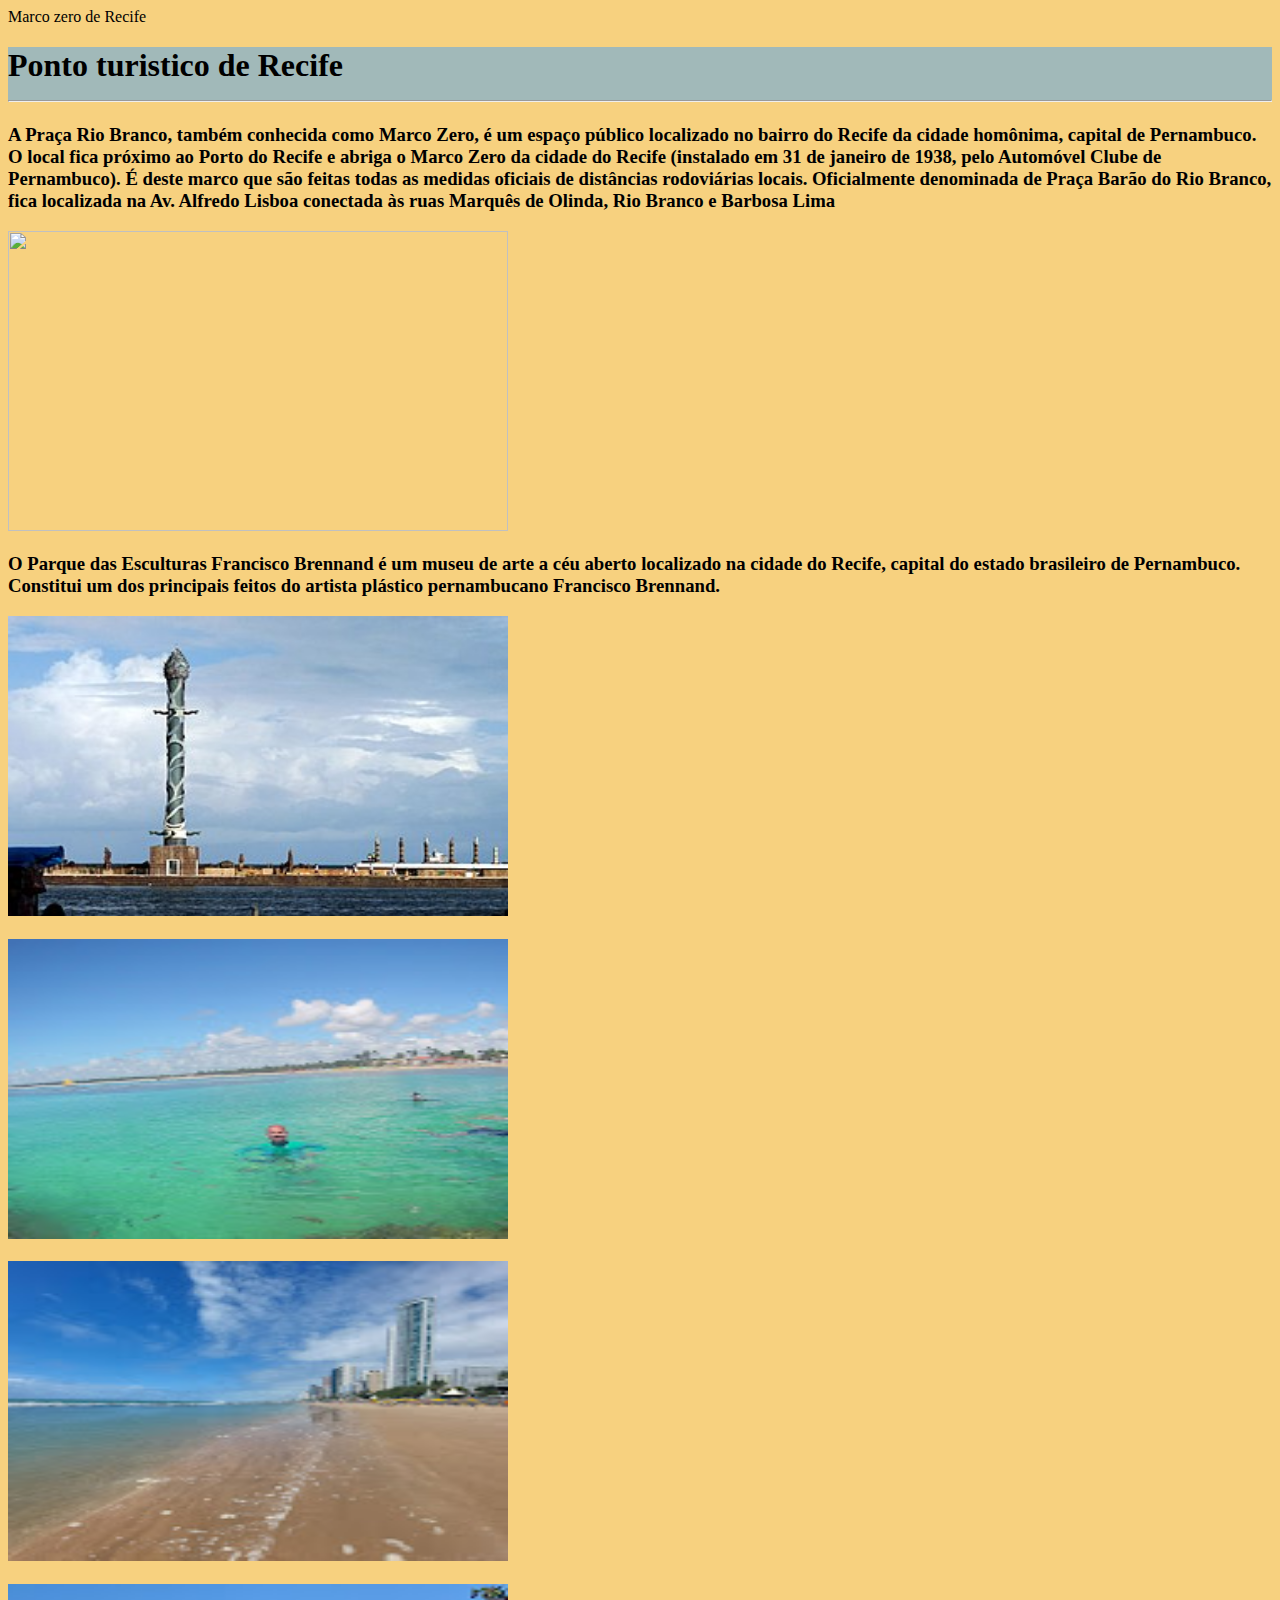
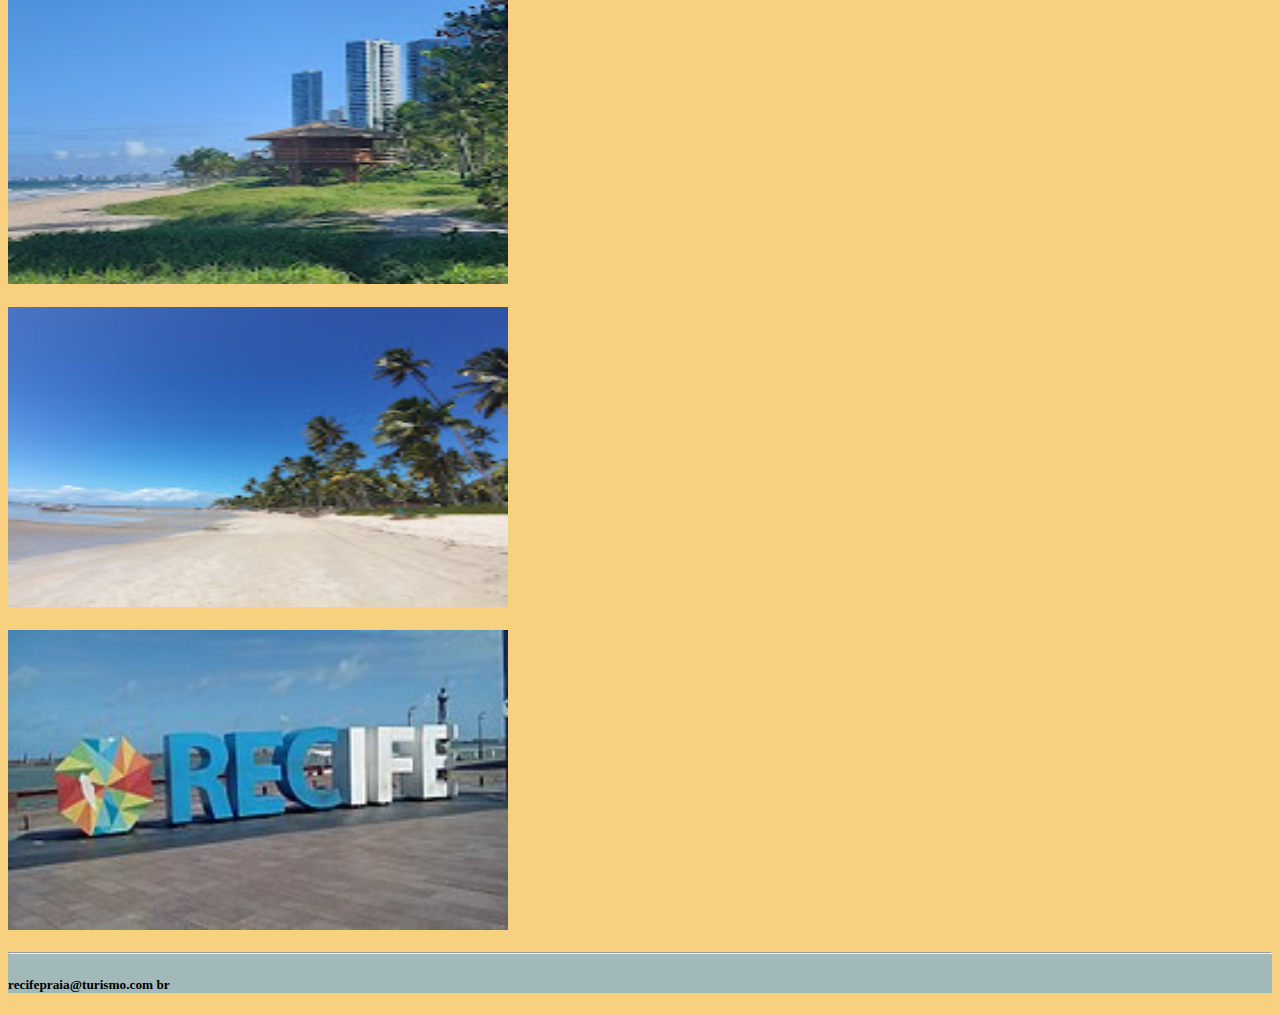
==== index.html @ e94d4332 "primeira inclusão" ====
<!DOCTYPE html>
<html lang="en">
<head>
    <meta charset="UTF-8">
    <meta name="viewport" content="width=device-width, initial-scale=1.0">
    <titolo>Marco zero de Recife</title>
    <link rel="stylesheet" href="index.css">
</head>
<body>

    <header>
    <h1>Ponto turistico de Recife<hr></h1>
   </header>

    <h3>A Praça Rio Branco, também conhecida como Marco Zero, é um espaço público localizado no bairro do Recife da cidade homônima, capital de Pernambuco.<br>

        O local fica próximo ao Porto do Recife e abriga o Marco Zero da cidade do Recife (instalado em 31 de janeiro de 1938, pelo Automóvel Clube de Pernambuco). É deste marco que são feitas todas as medidas oficiais de distâncias rodoviárias locais. Oficialmente denominada de Praça Barão do Rio Branco, fica localizada na Av. Alfredo Lisboa conectada às ruas Marquês de Olinda, Rio Branco e Barbosa Lima</h3>
    
    <div>
    <img src="imagens/Ground_Zero_-_Recife_-_Pernambuco_-_Brazil(3).jpg" width="500" height="300">
   
    <h3>O Parque das Esculturas Francisco Brennand é um museu de arte a céu aberto localizado na cidade do Recife, capital do estado brasileiro de Pernambuco. Constitui um dos principais feitos do artista plástico pernambucano Francisco Brennand.</h3>

    <img src="imagens/Torre_de_Cristal_-_Recife-PE(2).jpg" width="500" height="300">
    <h3></h3>
    <img src="imagens/porto_de _galinhas.jpg" width="500" height="300">
    <h3></h3>
    <img src="imagens/Praia_boa_viagem.jpg" width="500" height="300">
    <h3></h3>
    <img src="imagens/praia_do_pina.jpg" width="500" height="300">
    <h3></h3>
    <img src="imagens/praia_dos_carneiros.jpg" width="500" height="300">
    <h3></h3>
    <img src="imagens/Praça_Rio_Branco_-_Marco_Zero.jpg" width="500" height="300">
    <h3></h3>

    <footer>
        <hr>
        <h5>recifepraia@turismo.com br</h5>
    </footer>
    </div>





</body>
</html>
---- index.css ----
header{
background-color: rgb(161, 185, 185);
}

body{
    background-color: rgb(247, 209, 127);
}
footer{
    background-color: rgb(161, 185, 185); 
}
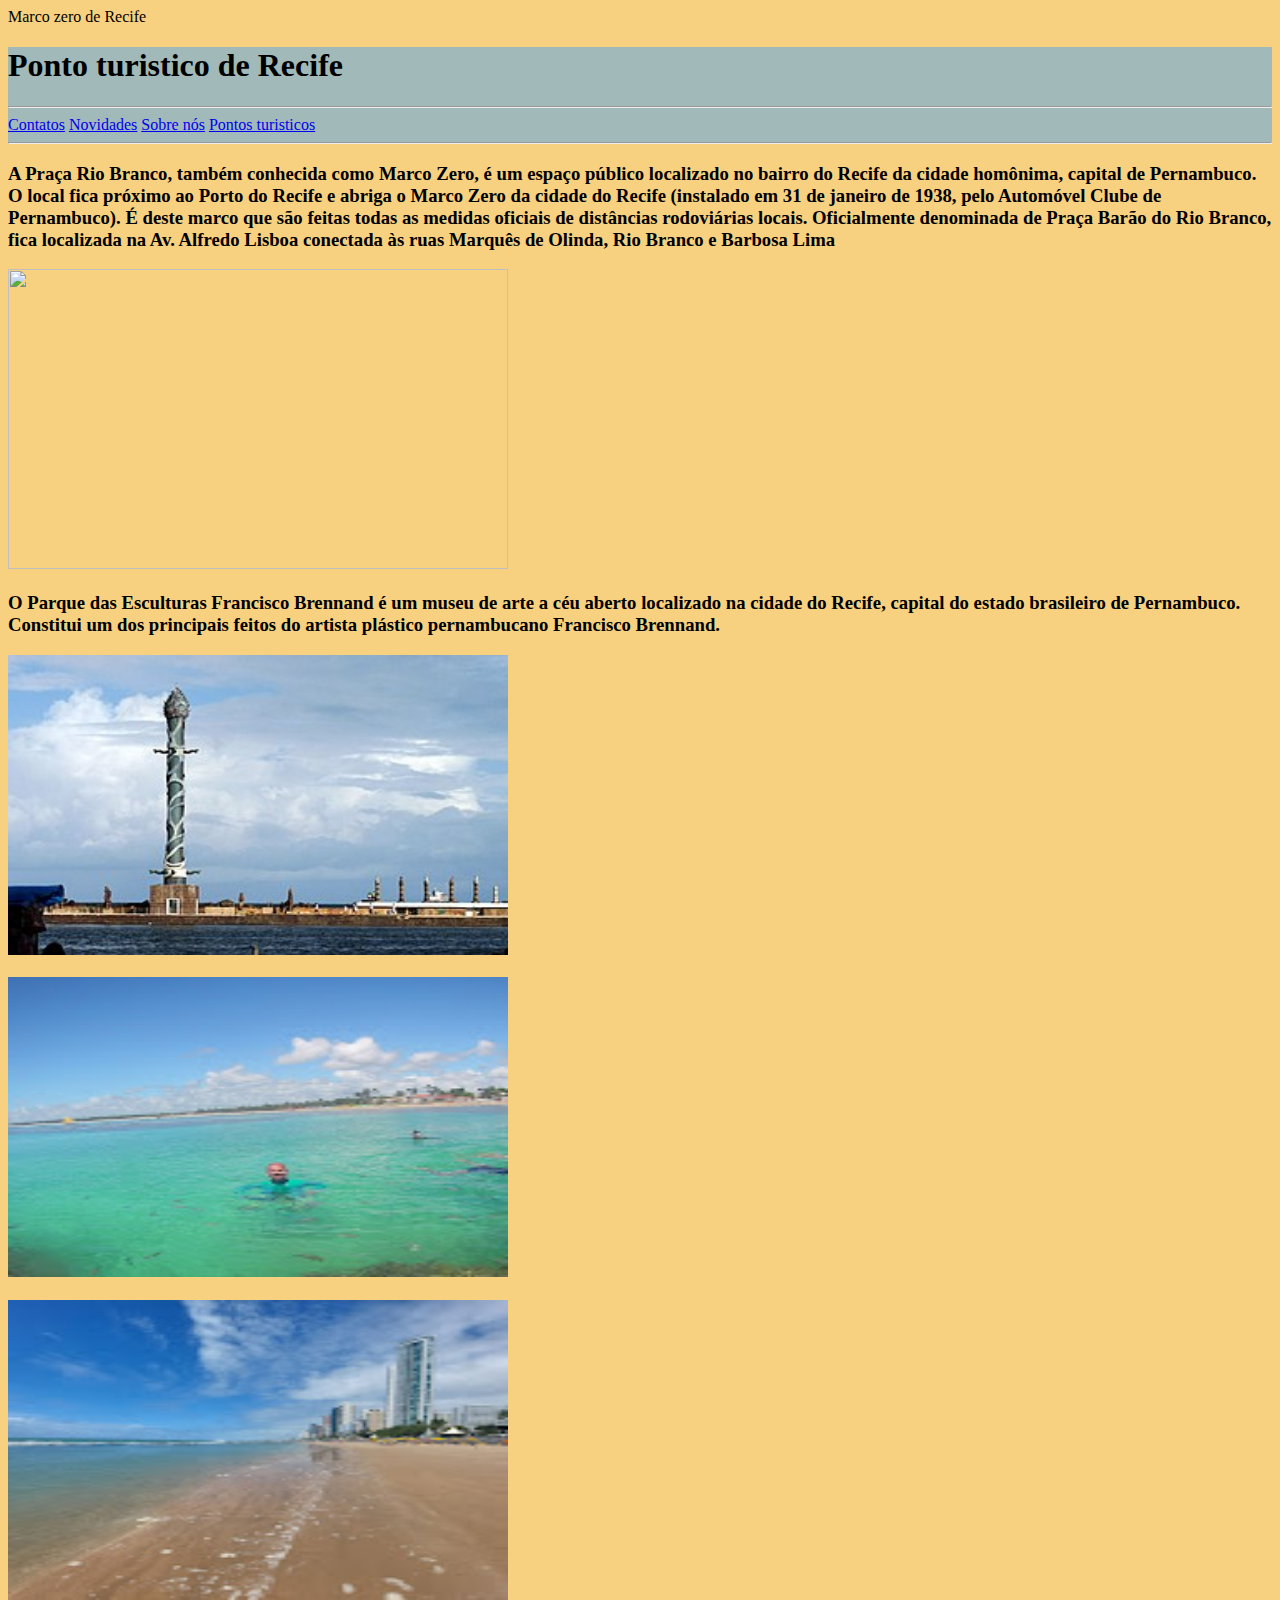
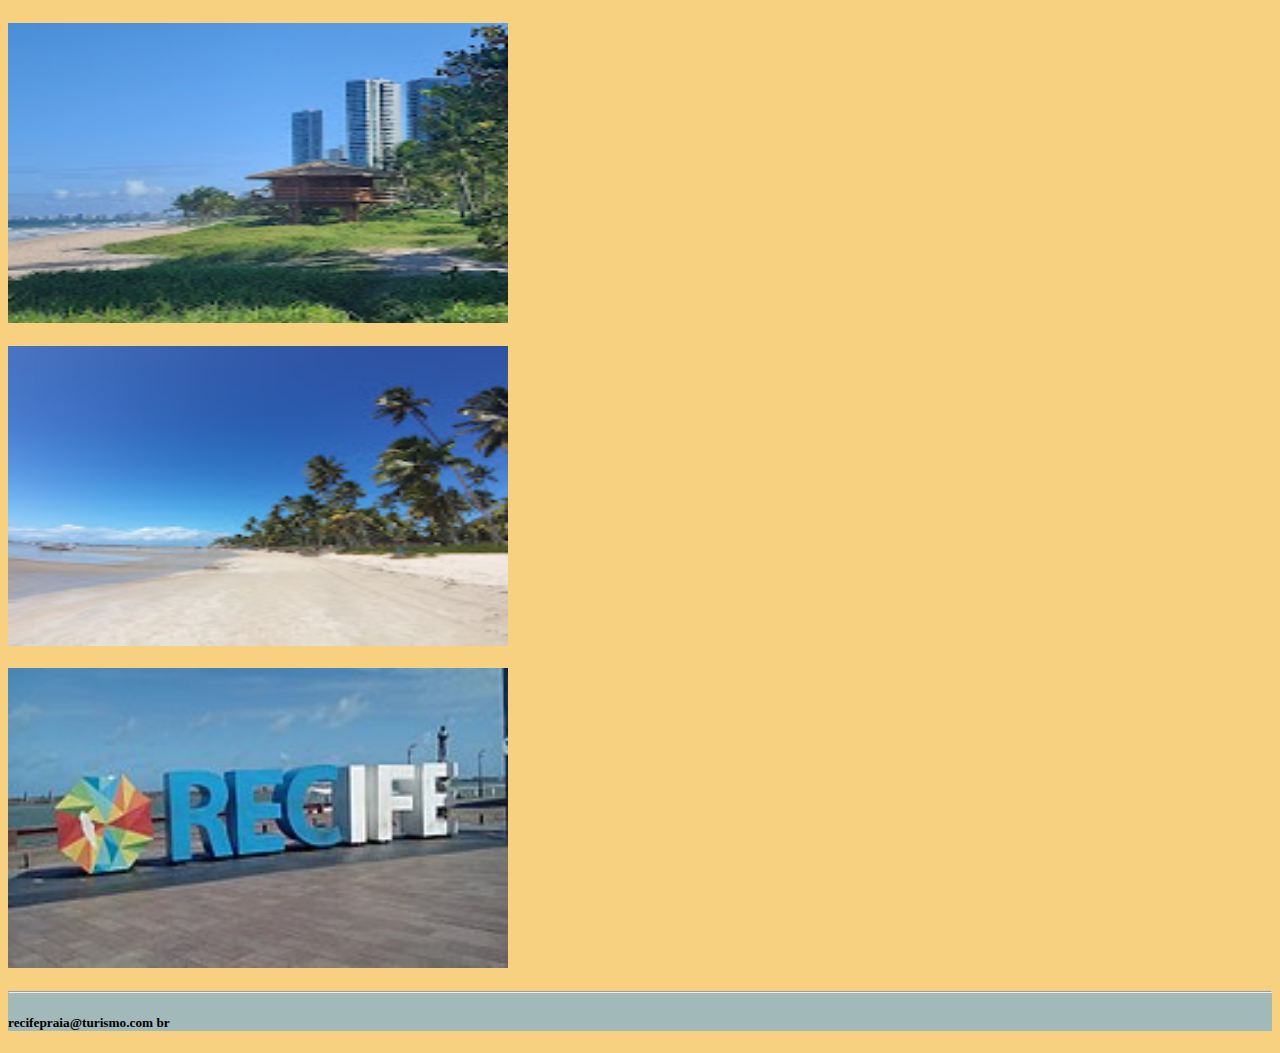
==== commit 6fbbdb54: "Inclusão menu" ====
--- a/index.html
+++ b/index.html
@@ -9,7 +9,17 @@
 <body>
 
     <header>
-    <h1>Ponto turistico de Recife<hr></h1>
+        <h1>Ponto turistico de Recife</h1><hr>
+            <nav>
+                <a href="#">Contatos</a>
+                <a href="#">Novidades</a>
+                <a href="#"">Sobre nós</a>
+                <a href="#">Pontos turisticos</a><hr>
+            </nav>
+    
+    
+    
+    
    </header>
 
     <h3>A Praça Rio Branco, também conhecida como Marco Zero, é um espaço público localizado no bairro do Recife da cidade homônima, capital de Pernambuco.<br>
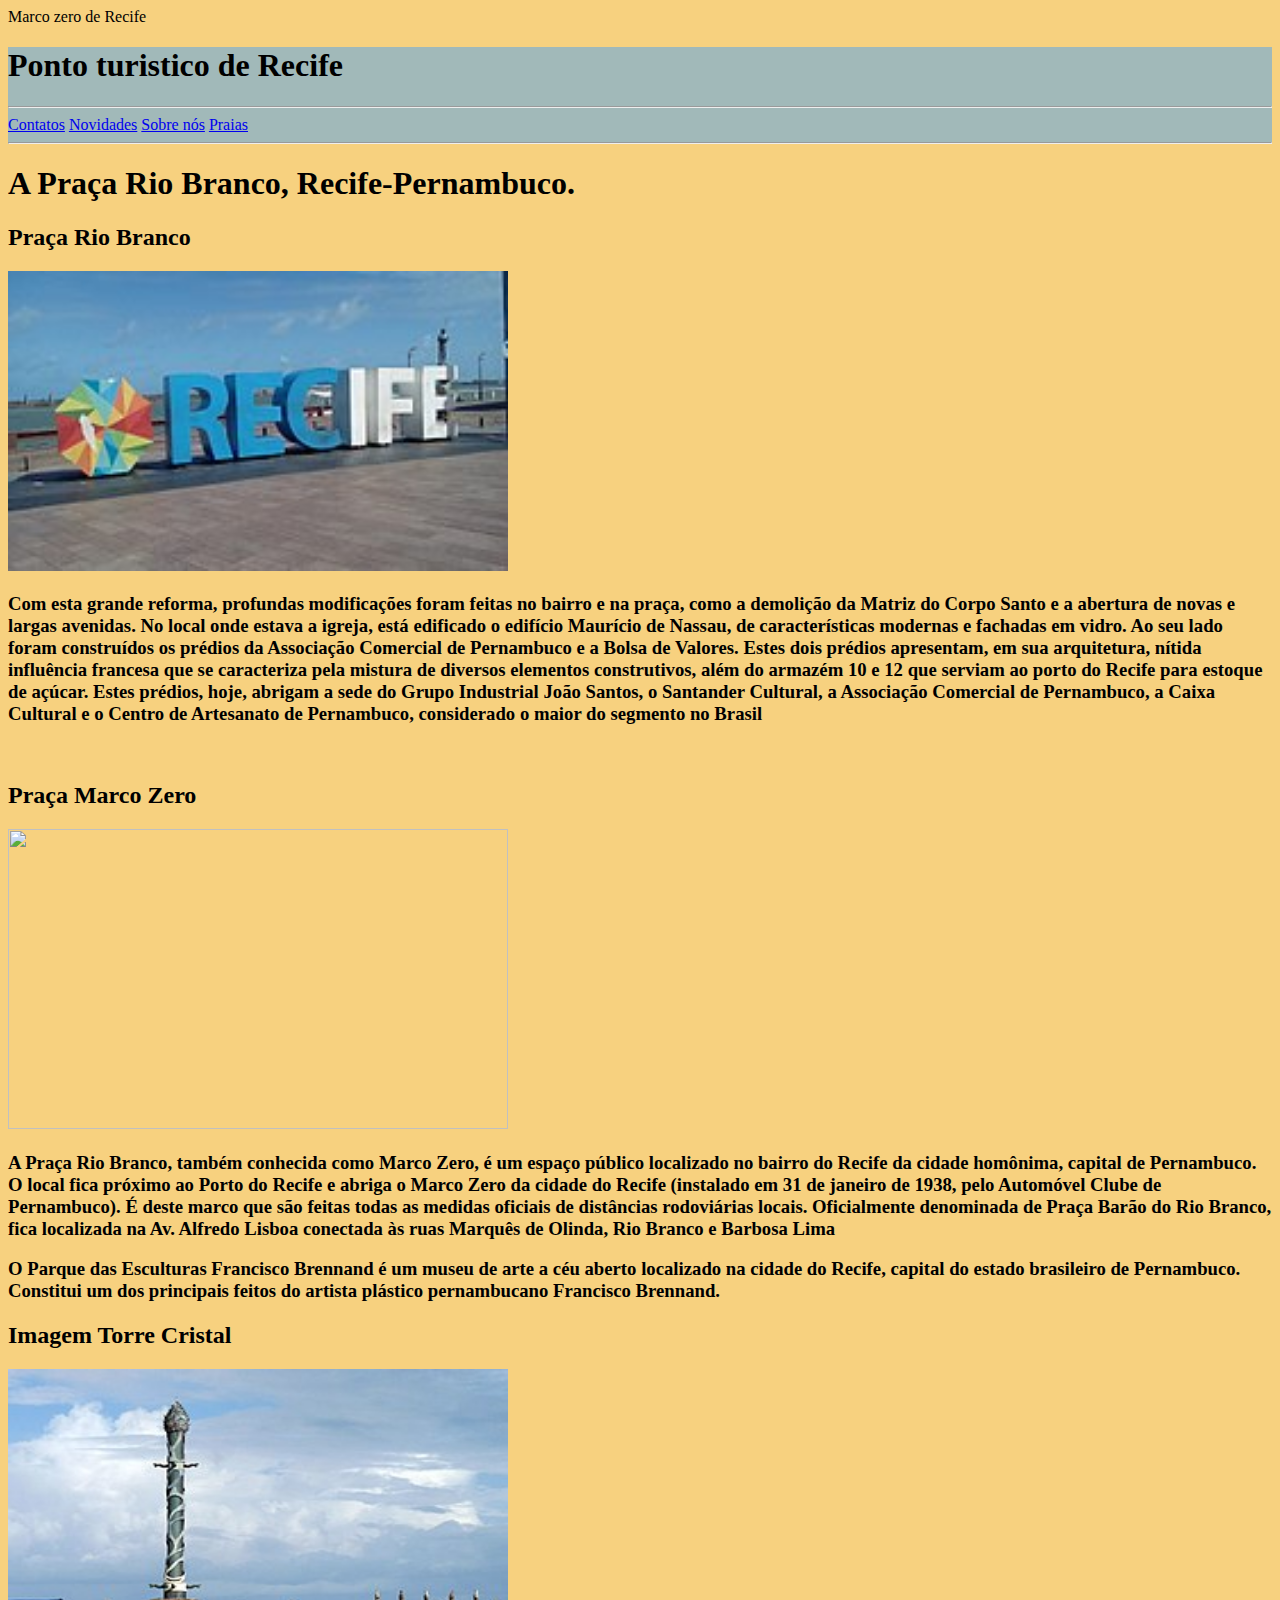
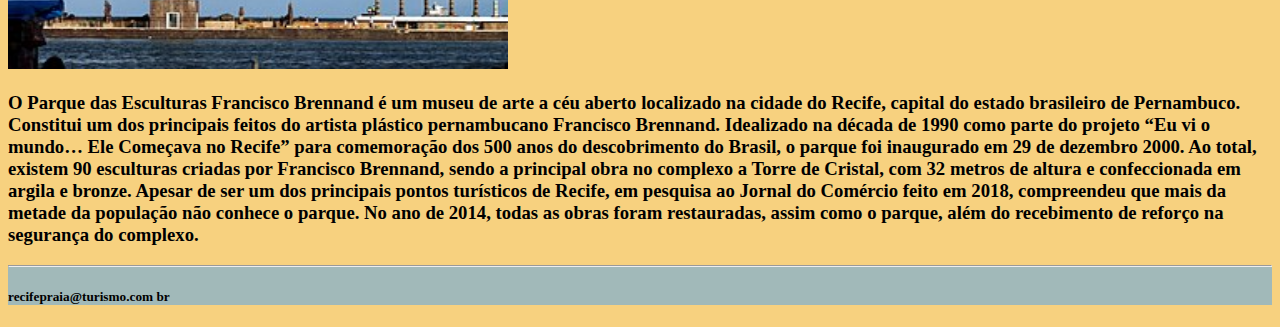
==== commit 6eccfcd3: "Inclusão de nova página" ====
--- a/index.html
+++ b/index.html
@@ -14,41 +14,44 @@
                 <a href="#">Contatos</a>
                 <a href="#">Novidades</a>
                 <a href="#"">Sobre nós</a>
-                <a href="#">Pontos turisticos</a><hr>
+                <a href="praias_recife.html">Praias</a><hr>
             </nav>
     
+    </header>
+
+    <h1>A Praça Rio Branco, Recife-Pernambuco.<br></h1>
+
+    <div>
+
+        <h2>Praça Rio Branco</h2>
+        <img src="imagens/Praça_Rio_Branco_-_Marco_Zero.jpg" width="500" height="300">
+        <h3>Com esta grande reforma, profundas modificações foram feitas no bairro e na praça, como a demolição da Matriz do Corpo Santo e a abertura de novas e largas avenidas. No local onde estava a igreja, está edificado o edifício Maurício de Nassau, de características modernas e fachadas em vidro. Ao seu lado foram construídos os prédios da Associação Comercial de Pernambuco e a Bolsa de Valores. Estes dois prédios apresentam, em sua arquitetura, nítida influência francesa que se caracteriza pela mistura de diversos elementos construtivos, além do armazém 10 e 12 que serviam ao porto do Recife para estoque de açúcar. Estes prédios, hoje, abrigam a sede do Grupo Industrial João Santos, o Santander Cultural, a Associação Comercial de Pernambuco, a Caixa Cultural e o Centro de Artesanato de Pernambuco, considerado o maior do segmento no Brasil</h3><br>
+
+
+        <h2>Praça Marco Zero</h2>
+        <img src="imagens/Ground_Zero_-_Recife_-_Pernambuco_-_Brazil(3).jpg" width="500" height="300">
+        <h3>A Praça Rio Branco, também conhecida como Marco Zero, é um espaço público localizado no bairro do Recife da cidade homônima, capital de Pernambuco.<br>O local fica próximo ao Porto do Recife e abriga o Marco Zero da cidade do Recife (instalado em 31 de janeiro de 1938, pelo Automóvel Clube de Pernambuco). É deste marco que são feitas todas as medidas oficiais de distâncias rodoviárias locais. Oficialmente denominada de Praça Barão do Rio Branco, fica localizada na Av. Alfredo Lisboa conectada às ruas Marquês de Olinda, Rio Branco e Barbosa Lima</h3>
+        <h3>O Parque das Esculturas Francisco Brennand é um museu de arte a céu aberto localizado na cidade do Recife, capital do estado brasileiro de Pernambuco. Constitui um dos principais feitos do artista plástico pernambucano Francisco Brennand.</h3>
+
+        <h2>Imagem Torre Cristal</h2>
+        <img src="imagens/Torre_de_Cristal_-_Recife-PE(2).jpg" width="500" height="300">
+        <h3>O Parque das Esculturas Francisco Brennand é um museu de arte a céu aberto localizado na cidade do Recife, capital do estado brasileiro de Pernambuco. Constitui um dos principais feitos do artista plástico pernambucano Francisco Brennand.
+
+            Idealizado na década de 1990 como parte do projeto “Eu vi o mundo… Ele Começava no Recife” para comemoração dos 500 anos do descobrimento do Brasil, o parque foi inaugurado em 29 de dezembro 2000.
+            
+            Ao total, existem 90 esculturas criadas por Francisco Brennand, sendo a principal obra no complexo a Torre de Cristal, com 32 metros de altura e confeccionada em argila e bronze.
+            
+            Apesar de ser um dos principais pontos turísticos de Recife, em pesquisa ao Jornal do Comércio feito em 2018, compreendeu que mais da metade da população não conhece o parque.
+            
+            No ano de 2014, todas as obras foram restauradas, assim como o parque, além do recebimento de reforço na segurança do complexo.</h3>
     
-    
-    
-   </header>
-
-    <h3>A Praça Rio Branco, também conhecida como Marco Zero, é um espaço público localizado no bairro do Recife da cidade homônima, capital de Pernambuco.<br>
-
-        O local fica próximo ao Porto do Recife e abriga o Marco Zero da cidade do Recife (instalado em 31 de janeiro de 1938, pelo Automóvel Clube de Pernambuco). É deste marco que são feitas todas as medidas oficiais de distâncias rodoviárias locais. Oficialmente denominada de Praça Barão do Rio Branco, fica localizada na Av. Alfredo Lisboa conectada às ruas Marquês de Olinda, Rio Branco e Barbosa Lima</h3>
-    
-    <div>
-    <img src="imagens/Ground_Zero_-_Recife_-_Pernambuco_-_Brazil(3).jpg" width="500" height="300">
-   
-    <h3>O Parque das Esculturas Francisco Brennand é um museu de arte a céu aberto localizado na cidade do Recife, capital do estado brasileiro de Pernambuco. Constitui um dos principais feitos do artista plástico pernambucano Francisco Brennand.</h3>
-
-    <img src="imagens/Torre_de_Cristal_-_Recife-PE(2).jpg" width="500" height="300">
-    <h3></h3>
-    <img src="imagens/porto_de _galinhas.jpg" width="500" height="300">
-    <h3></h3>
-    <img src="imagens/Praia_boa_viagem.jpg" width="500" height="300">
-    <h3></h3>
-    <img src="imagens/praia_do_pina.jpg" width="500" height="300">
-    <h3></h3>
-    <img src="imagens/praia_dos_carneiros.jpg" width="500" height="300">
-    <h3></h3>
-    <img src="imagens/Praça_Rio_Branco_-_Marco_Zero.jpg" width="500" height="300">
-    <h3></h3>
+    </div>
 
     <footer>
         <hr>
         <h5>recifepraia@turismo.com br</h5>
     </footer>
-    </div>
+    
 
 
 
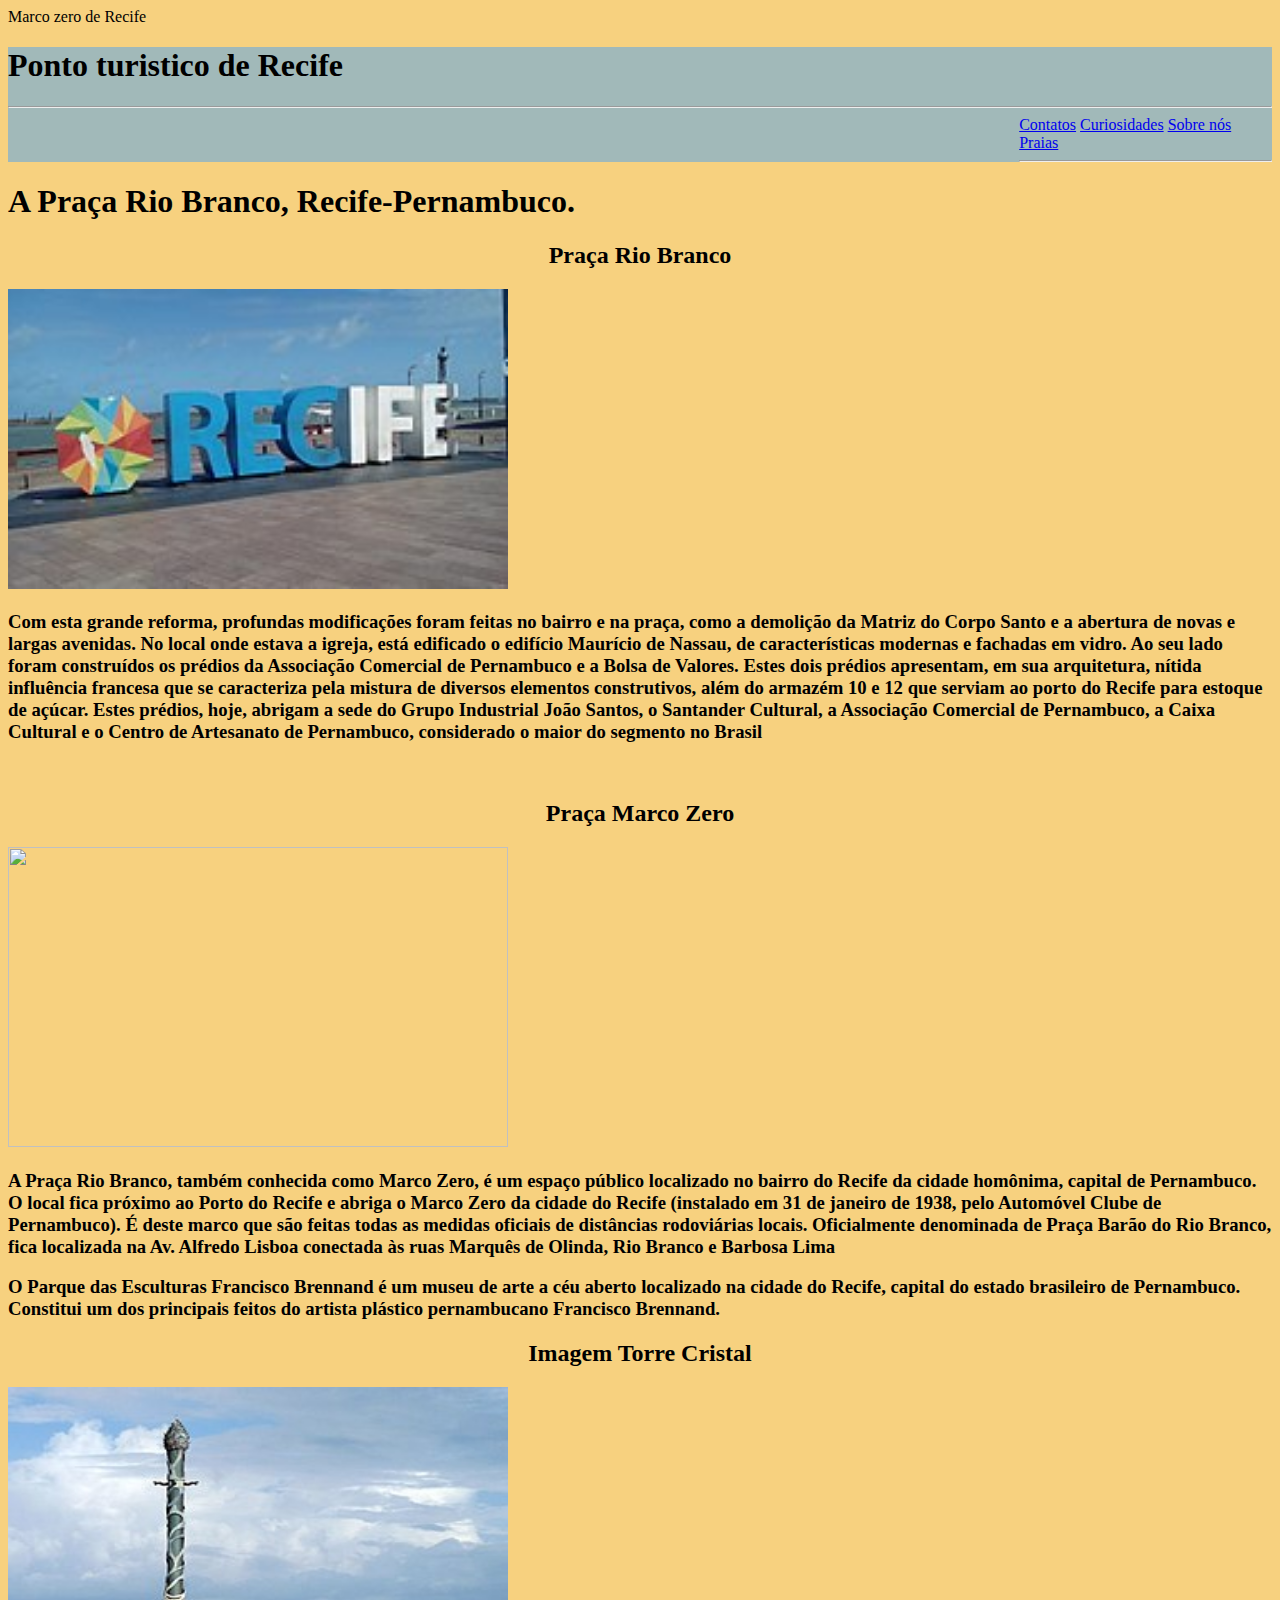
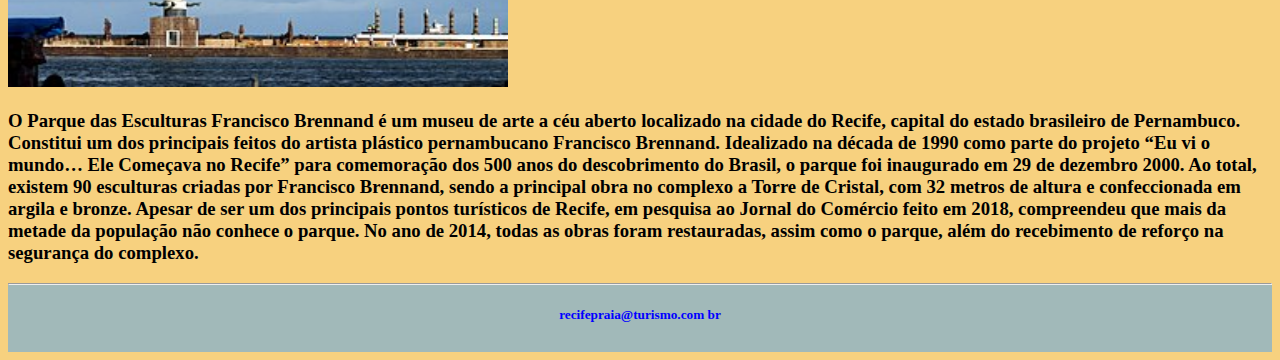
==== commit 175f441f: "Inclusão CSS pg Curiosidades" ====
--- a/index.html
+++ b/index.html
@@ -12,8 +12,8 @@
         <h1>Ponto turistico de Recife</h1><hr>
             <nav>
                 <a href="#">Contatos</a>
-                <a href="#">Novidades</a>
-                <a href="#"">Sobre nós</a>
+                <a href="curiosidades.html">Curiosidades</a>
+                <a href="#">Sobre nós</a>
                 <a href="praias_recife.html">Praias</a><hr>
             </nav>
     
--- a/index.css
+++ b/index.css
@@ -1,5 +1,6 @@
 header{
 background-color: rgb(161, 185, 185);
+
 }
 
 body{
@@ -7,4 +8,63 @@
 }
 footer{
     background-color: rgb(161, 185, 185); 
-}+    text-align: center;
+    color: blue;
+    padding-bottom: 7px;
+}
+nav{
+    padding-inline-start: 80%;
+}
+/*css da página curiosidades*/
+
+
+.tour,h2{
+
+    text-align: center;
+}
+
+.cais{
+   
+display:flex;
+padding:50px;; 
+margin-right: 20px;
+
+}
+
+.p-ferro{
+   
+    display:flex;
+    padding:50px;; 
+    margin-right: 20px;
+    flex-direction:row-reverse
+}
+
+.b-jesus{
+   
+    display:flex;
+    padding:50px;; 
+    margin-right: 20px;
+        
+}
+.sinagoga{
+   
+    display:flex;
+    padding:50px;; 
+     margin-right: 20px;
+    flex-direction:row-reverse
+}
+.bonecos-g{
+   
+    display:flex;
+    padding:50px;; 
+    margin-right: 20px;
+            
+}
+.p-escultura{
+   
+    display:flex;
+    padding:50px;; 
+    margin-right: 20px;
+    flex-direction:row-reverse
+    }
+
